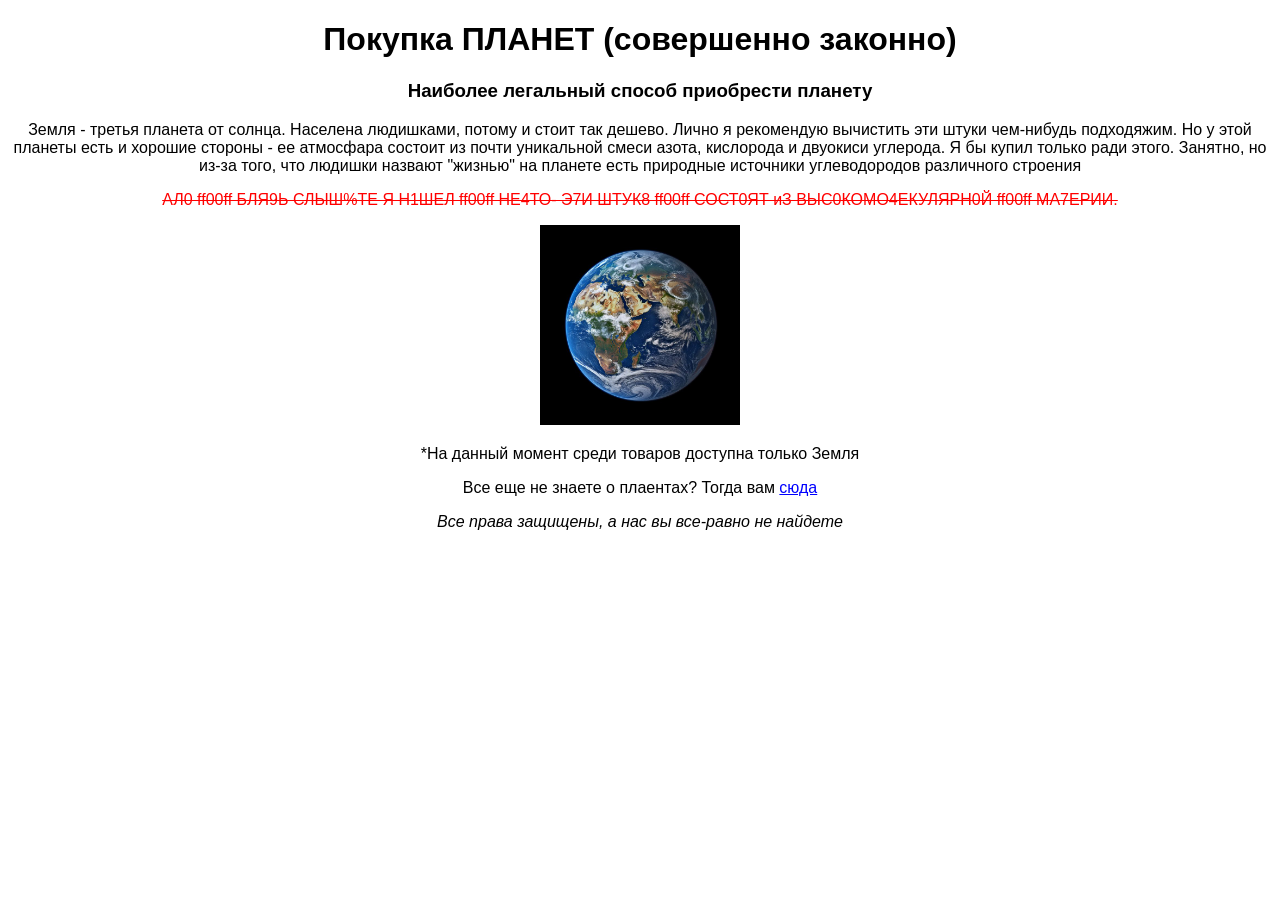
==== index.html @ 76fcc305 "мы добавили в ассортимент землю" ====
<!DOCTYPE html>
<html lang="ru">
<head>
    <meta charset="UTF-8">
    <meta name="viewport" content="width=device-width, initial-scale=1.0">
    <link rel="stylesheet" href="styles.css">
    <title>Покупка ПЛАНЕТ (легально)</title>
</head>
<body>
    <header>
        <h1>Покупка ПЛАНЕТ (совершенно законно)</h1>
        <h3>Наиболее легальный способ приобрести планету</h3>
    </header>
    <main>
        <div>
            <p>Земля - третья планета от солнца. Населена людишками, потому и стоит так дешево. Лично я рекомендую вычистить эти штуки чем-нибудь подходяжим. Но у этой планеты есть и хорошие стороны - ее атмосфара состоит из почти уникальной смеси азота, кислорода и двуокиси углерода. Я бы купил только ради этого. Занятно, но из-за того, что людишки назвают "жизнью" на планете есть природные источники углеводородов различного строения</p>
            <p class="cursed">АЛ0 ff00ff БЛЯ9Ь СЛЫШ%ТЕ Я Н1ШЕЛ ff00ff НЕ4ТО- Э7И ШТУК8 ff00ff СОСТ0ЯТ иЗ ВЫС0КОМО4ЕКУЛЯРН0Й ff00ff МА7ЕРИИ.</p>
            <img src="images/earth.png" width="200" height="200" alt="Земля">
        </div>
    </main>
    <footer>
        <p>*На данный момент среди товаров доступна только Земля</p>
        <p>Все еще не знаете о плаентах? Тогда вам <a href="https://ru.wikipedia.org/wiki/Солнечная_система" target="_blank">сюда</a></p>
        <p><i>Все права защищены, а нас вы все-равно не найдете</i></p>
    </footer>
</body>
</html>
---- styles.css ----
header {
    font-family: 'Franklin Gothic Medium', 'Arial Narrow', Arial, sans-serif;
    text-align: center;
}

main {
    font-family: 'Lucida Sans', 'Lucida Sans Regular', 'Lucida Grande', 'Lucida Sans Unicode', Geneva, Verdana, sans-serif;
    width: 100%;
    text-align: center;
}

footer {
    font-family: 'Trebuchet MS', 'Lucida Sans Unicode', 'Lucida Grande', 'Lucida Sans', Arial, sans-serif;
    text-align: center;
}

.cursed {
    color: red;
    text-decoration: line-through;
}

a {
    color: blue;
}

a:hover {
    color: aqua;
}

a:active {
    color: chartreuse;
}

a:visited {
    color: blueviolet;
}
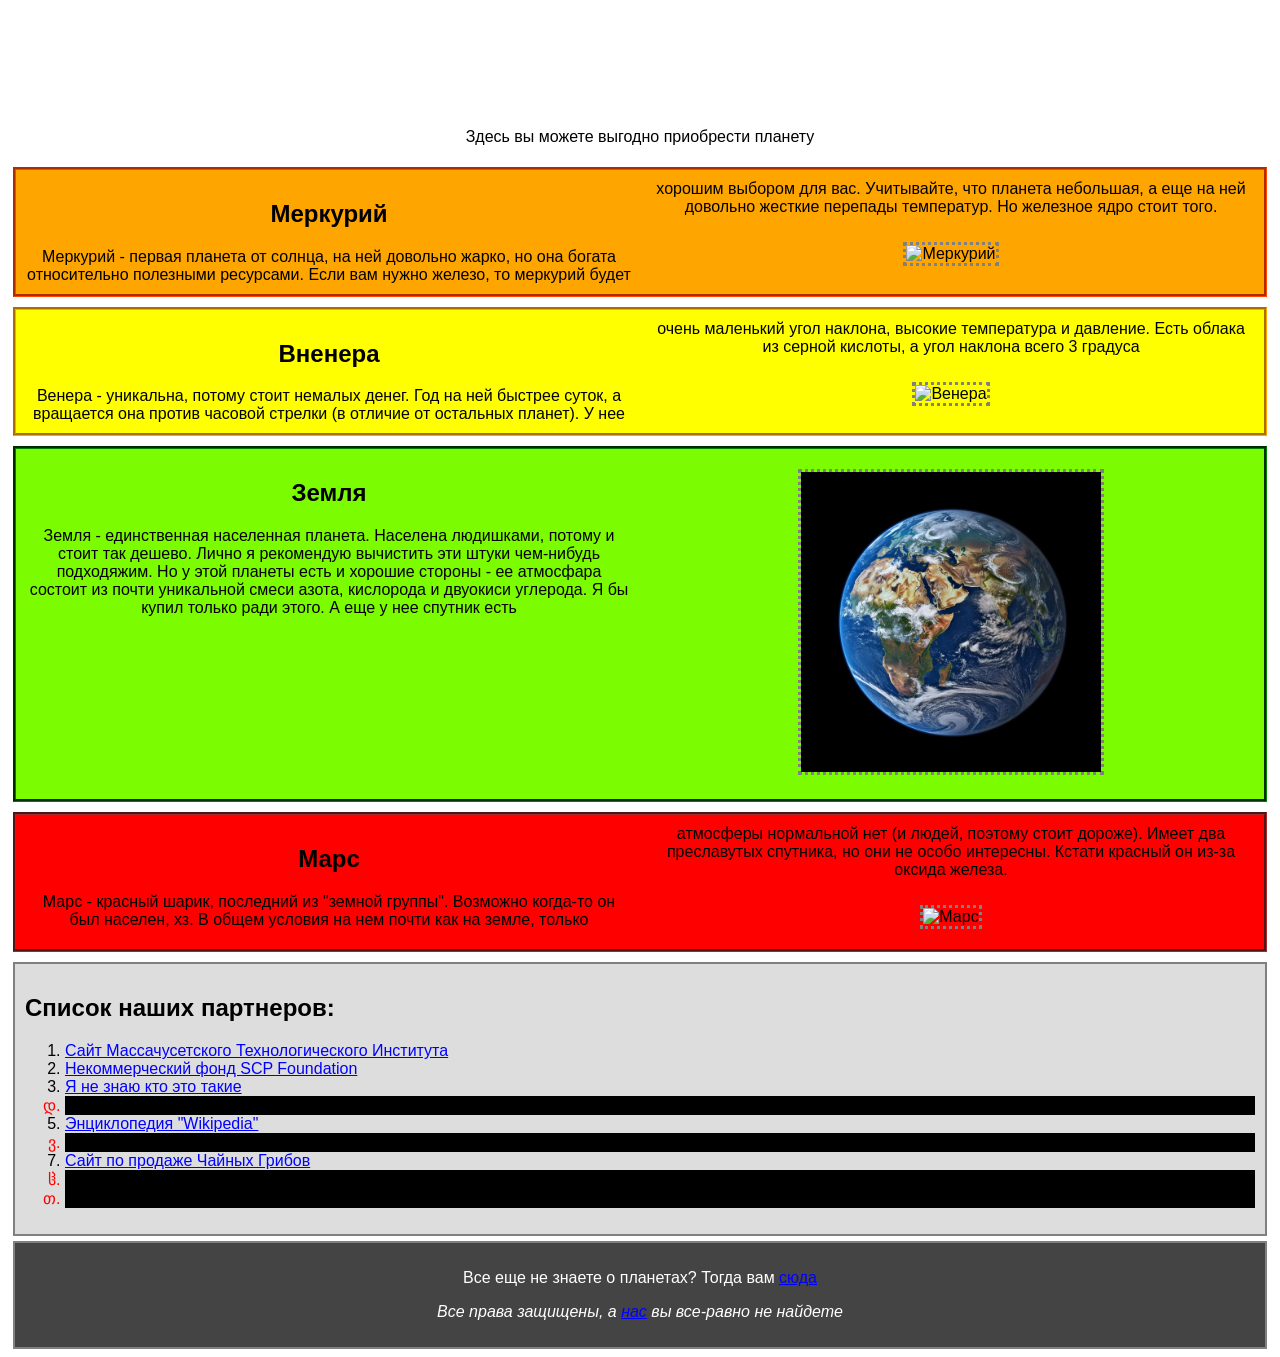
==== commit 777130c5: "добавил страничку авторов" ====
--- a/index.html
+++ b/index.html
@@ -9,19 +9,52 @@
 <body>
     <header>
         <h1>Покупка ПЛАНЕТ (совершенно законно)</h1>
-        <h3>Наиболее легальный способ приобрести планету</h3>
+        <h2>Наиболее легальный способ приобрести планету</h2>
     </header>
     <main>
-        <div>
-            <p>Земля - третья планета от солнца. Населена людишками, потому и стоит так дешево. Лично я рекомендую вычистить эти штуки чем-нибудь подходяжим. Но у этой планеты есть и хорошие стороны - ее атмосфара состоит из почти уникальной смеси азота, кислорода и двуокиси углерода. Я бы купил только ради этого. Занятно, но из-за того, что людишки назвают "жизнью" на планете есть природные источники углеводородов различного строения</p>
-            <p class="cursed">АЛ0 ff00ff БЛЯ9Ь СЛЫШ%ТЕ Я Н1ШЕЛ ff00ff НЕ4ТО- Э7И ШТУК8 ff00ff СОСТ0ЯТ иЗ ВЫС0КОМО4ЕКУЛЯРН0Й ff00ff МА7ЕРИИ.</p>
-            <img src="images/earth.png" width="200" height="200" alt="Земля">
-        </div>
+        <section id="text">
+            <p>Здесь вы можете выгодно приобрести планету</p>
+        </section>
+        <section id="products">
+            <div class="planet" id="mercury">
+                <h1>Меркурий</h1>
+                <p>Меркурий - первая планета от солнца, на ней довольно жарко, но она богата относительно полезными ресурсами. Если вам нужно железо, то меркурий будет хорошим выбором для вас. Учитывайте, что планета небольшая, а еще на ней довольно жесткие перепады температур. Но железное ядро стоит того.</p>
+                <img src="images/mercury.png" width="200" alt="Меркурий" class="photo">
+            </div>
+            <div class="planet" id="venus">
+                <h1>Вненера</h1>
+                <p>Венера - уникальна, потому стоит немалых денег. Год на ней быстрее суток, а вращается она против часовой стрелки (в отличие от остальных планет). У нее очень маленький угол наклона, высокие температура и давление. Есть облака из серной кислоты, а угол наклона всего 3 градуса</p>
+                <img src="images/venus.png" width="200" alt="Венера" class="photo">
+            </div>
+            <div class="planet" id="earth">
+                <h1>Земля</h1>
+                <p>Земля - единственная населенная планета. Населена людишками, потому и стоит так дешево. Лично я рекомендую вычистить эти штуки чем-нибудь подходяжим. Но у этой планеты есть и хорошие стороны - ее атмосфара состоит из почти уникальной смеси азота, кислорода и двуокиси углерода. Я бы купил только ради этого. А еще у нее спутник есть</p>
+                <img src="images/earth.png" width="200" alt="Земля" class="photo">
+            </div>
+            <div class="planet" id="mars">
+                <h1>Марс</h1>
+                <p>Марс - красный шарик, последний из "земной группы". Возможно когда-то он был населен, хз. В общем условия на нем почти как на земле, только атмосферы нормальной нет (и людей, поэтому стоит дороже). Имеет два преславутых спутника, но они не особо интересны. Кстати красный он из-за оксида железа.</p>
+                <img src="images/mars.png" width="200" alt="Марс" class="photo">
+            </div>
+        </section>
+        <article id="partners">
+            <h1>Список наших партнеров:</h1>
+            <ol>
+                <li><a href="https://www.mit.edu/">Сайт Массачусетского Технологического Института</a></li>
+                <li><a href="https://scpfoundation.net/">Некоммерческий фонд SCP Foundation</a></li>
+                <li><a href="https://youtube.com/">Я не знаю кто это такие</a></li>
+                <li></li>
+                <li><a href="https://ru.wikipedia.org/wiki/Солнечная_система">Энциклопедия "Wikipedia"</a></li>
+                <li></li>
+                <li><a href="https://www.wildberries.ru/catalog/tags/kupitb-czainyi-grib">Сайт по продаже Чайных Грибов</a></li>
+                <li></li>
+                <li></li>
+            </ol>
+        </article>
     </main>
     <footer>
-        <p>*На данный момент среди товаров доступна только Земля</p>
-        <p>Все еще не знаете о плаентах? Тогда вам <a href="https://ru.wikipedia.org/wiki/Солнечная_система" target="_blank">сюда</a></p>
-        <p><i>Все права защищены, а нас вы все-равно не найдете</i></p>
+        <p>Все еще не знаете о планетах? Тогда вам <a href="https://ru.wikipedia.org/wiki/Солнечная_система" target="_blank">сюда</a></p>
+        <p><i>Все права защищены, а <a href="pages/sun.html">нас</a> вы все-равно не найдете</i></p>
     </footer>
 </body>
 </html>
--- a/styles.css
+++ b/styles.css
@@ -1,36 +1,91 @@
+body {
+    background-image: url("images/background.png");
+}
+
+a {color: blue;}
+a:hover {color: aqua;}
+a:active {color: chartreuse;}
+a:visited {color: blueviolet;}
+
 header {
     font-family: 'Franklin Gothic Medium', 'Arial Narrow', Arial, sans-serif;
+    color: white;
+    width: auto;
     text-align: center;
 }
 
 main {
     font-family: 'Lucida Sans', 'Lucida Sans Regular', 'Lucida Grande', 'Lucida Sans Unicode', Geneva, Verdana, sans-serif;
     width: 100%;
-    text-align: center;
+    text-align: center;    
 }
 
 footer {
     font-family: 'Trebuchet MS', 'Lucida Sans Unicode', 'Lucida Grande', 'Lucida Sans', Arial, sans-serif;
     text-align: center;
+    color: white;
+    background-color: #444444;
+    border: 2px solid gray;
+    padding: 10px;
+    margin: 5px;
 }
 
-.cursed {
-    color: red;
-    text-decoration: line-through;
+.planet {
+    height: auto;
+    column-count: 2;
+    padding: 10px;
+    margin: 5px;
 }
 
-a {
-    color: blue;
+.photo {
+    width: 300px;
+    margin: 10px;
+    border-style: dotted;
+    border-color: gray;
 }
 
-a:hover {
-    color: aqua;
+#mercury {
+    background-color: orange;
+    border: orangered;
+    border-style: groove;
+}
+#venus {
+    background-color: yellow;
+    border: orange;
+    border-style: groove;
+}
+#earth {
+    background-color: lawngreen;
+    border: green;
+    border-style: groove;
+}
+#mars {
+    background-color: red;
+    border: brown;
+    border-style: groove;
 }
 
-a:active {
-    color: chartreuse;
+
+#products {
+    display: grid;
+    column-count: 2;
 }
 
-a:visited {
-    color: blueviolet;
+#partners {
+    text-align: left;
+    background-color: #dddddd;
+    border: 2px solid gray;
+    padding: 10px;
+    margin: 5px;
+}
+
+li:empty {
+    color: red;
+    list-style-type: georgian;
+    background-color: black;
+}
+
+span {
+    color: #dddddd;
+    background-color: black;
 }
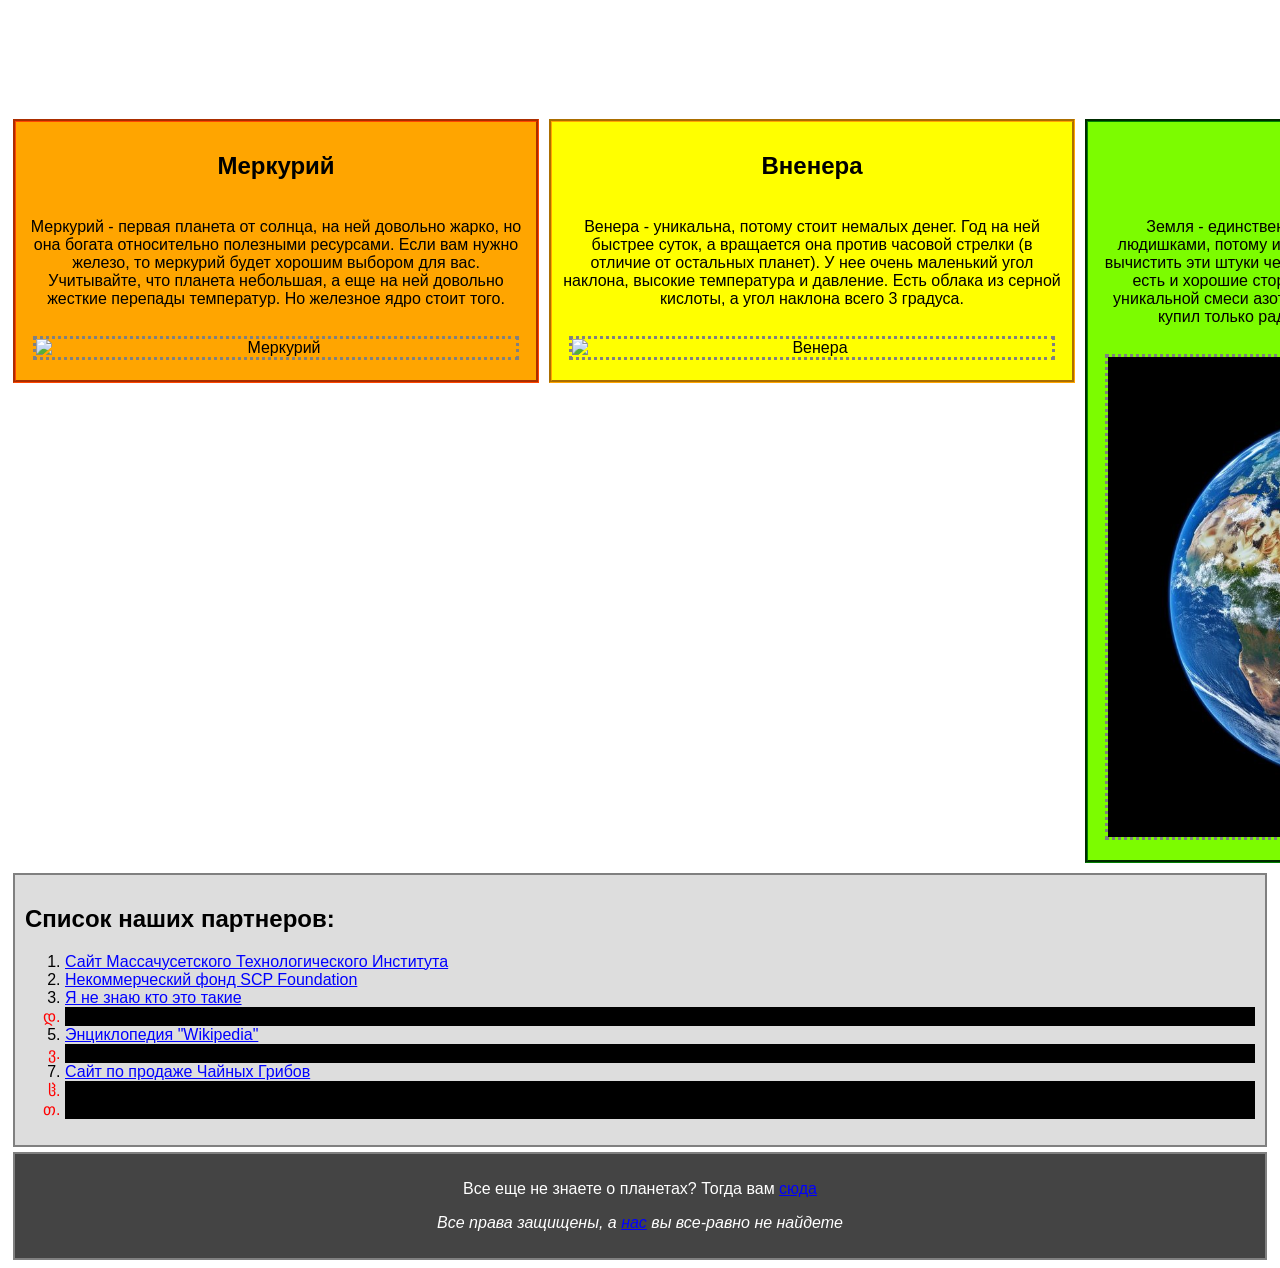
==== commit 72615c41: "встречайте! газовые и ледяные гиганты теперь в продаже!" ====
--- a/index.html
+++ b/index.html
@@ -9,32 +9,65 @@
 <body>
     <header>
         <h1>Покупка ПЛАНЕТ (совершенно законно)</h1>
-        <h2>Наиболее легальный способ приобрести планету</h2>
+        <p>Наиболее легальный способ приобрести планету. Просто, выгодно и безопасно.</p>
     </header>
     <main>
-        <section id="text">
-            <p>Здесь вы можете выгодно приобрести планету</p>
-        </section>
         <section id="products">
             <div class="planet" id="mercury">
                 <h1>Меркурий</h1>
-                <p>Меркурий - первая планета от солнца, на ней довольно жарко, но она богата относительно полезными ресурсами. Если вам нужно железо, то меркурий будет хорошим выбором для вас. Учитывайте, что планета небольшая, а еще на ней довольно жесткие перепады температур. Но железное ядро стоит того.</p>
+                <br>
+                <span>Меркурий - первая планета от солнца, на ней довольно жарко, но она богата относительно полезными ресурсами. Если вам нужно железо, то меркурий будет хорошим выбором для вас. Учитывайте, что планета небольшая, а еще на ней довольно жесткие перепады температур. Но железное ядро стоит того.</span>
+                <br>
                 <img src="images/mercury.png" width="200" alt="Меркурий" class="photo">
             </div>
             <div class="planet" id="venus">
                 <h1>Вненера</h1>
-                <p>Венера - уникальна, потому стоит немалых денег. Год на ней быстрее суток, а вращается она против часовой стрелки (в отличие от остальных планет). У нее очень маленький угол наклона, высокие температура и давление. Есть облака из серной кислоты, а угол наклона всего 3 градуса</p>
+                <br>
+                <span>Венера - уникальна, потому стоит немалых денег. Год на ней быстрее суток, а вращается она против часовой стрелки (в отличие от остальных планет). У нее очень маленький угол наклона, высокие температура и давление. Есть облака из серной кислоты, а угол наклона всего 3 градуса.</span>
+                <br>
                 <img src="images/venus.png" width="200" alt="Венера" class="photo">
             </div>
             <div class="planet" id="earth">
                 <h1>Земля</h1>
-                <p>Земля - единственная населенная планета. Населена людишками, потому и стоит так дешево. Лично я рекомендую вычистить эти штуки чем-нибудь подходяжим. Но у этой планеты есть и хорошие стороны - ее атмосфара состоит из почти уникальной смеси азота, кислорода и двуокиси углерода. Я бы купил только ради этого. А еще у нее спутник есть</p>
+                <br>
+                <span>Земля - единственная населенная планета. Населена людишками, потому и стоит так дешево. Лично я рекомендую вычистить эти штуки чем-нибудь подходяжим. Но у этой планеты есть и хорошие стороны - ее атмосфара состоит из почти уникальной смеси азота, кислорода и двуокиси углерода. Я бы купил только ради этого. А еще у нее спутник есть.</span>
+                <br>
                 <img src="images/earth.png" width="200" alt="Земля" class="photo">
             </div>
             <div class="planet" id="mars">
                 <h1>Марс</h1>
-                <p>Марс - красный шарик, последний из "земной группы". Возможно когда-то он был населен, хз. В общем условия на нем почти как на земле, только атмосферы нормальной нет (и людей, поэтому стоит дороже). Имеет два преславутых спутника, но они не особо интересны. Кстати красный он из-за оксида железа.</p>
+                <br>
+                <span>Марс - красный шарик, последний из "земной группы". Возможно когда-то он был населен, хз. В общем условия на нем почти как на земле, только атмосферы нормальной нет (и людей, поэтому стоит дороже). Имеет два преславутых спутника, но они не особо интересны. Кстати красный он из-за оксида железа.</span>
+                <br>
                 <img src="images/mars.png" width="200" alt="Марс" class="photo">
+            </div>
+            <div class="planet" id="jupiter">
+                <h1>Юпитер</h1>
+                <br>
+                <span>Юпитер - первый из газовых гигантов. Довольно пашивая штуковина, признаться честно. Тем не менее она задерживает своим гравитационным полем астероиды, что пусть и не делает его лучше, но хотябы позволяет думать что он не бесполезен. А еще у него пятно какое-то красное было.</span>
+                <br>
+                <img src="images/jupiter.png" width="200" alt="Юпитер" class="photo">
+            </div>
+            <div class="planet" id="saturn">
+                <h1>Сатурн</h1>
+                <br>
+                <span>Сатурн - это тот же юпитер, только поменьше, пожелтее и с кольцами. Накой они ему нужны хз, но все что пролетает вокруг него присоединяется к диску. Мне лично он тоже не очень то и нравится, но все-равно лучше чем Юпитер. Я в целом газовых гигантов не жалую. </span>
+                <br>
+                <img src="images/saturn.png" width="200" alt="Сатурн" class="photo">
+            </div>
+            <div class="planet" id="uranus">
+                <h1>Уран</h1>
+                <br>
+                <span>Уран - ледяной гигант, кстати тоже с кольцами. Ледяные гигнаты мне чутка побольше нравятся чем газовые. В общем прикольная планетка, но "Uranus" читается как "Your anus", так что цену скину. А в остальном планета как планета, сказать о уране нечего.</span>
+                <br>
+                <img src="images/uranus.png" width="200" alt="Уран" class="photo">
+            </div>
+            <div class="planet" id="neptune">
+                <h1>Нептун</h1>
+                <br>
+                <span>Нептун - вроде как последняя планета в системе, а в остальном абсолютно тот же уран, только дальше, холоднее и буз колец. Ну и он чуть более синий чем Уран. Даже про спутники рассказать нечего, ну и доставка будет простой, раз уж он на краю системы</span>
+                <br>
+                <img src="images/neptune.png" width="200" alt="Нептун" class="photo">
             </div>
         </section>
         <article id="partners">
--- a/styles.css
+++ b/styles.css
@@ -1,5 +1,6 @@
 body {
     background-image: url("images/background.png");
+    font-family: 'Franklin Gothic Medium', 'Arial Narrow', Arial, sans-serif;
 }
 
 a {color: blue;}
@@ -8,20 +9,17 @@
 a:visited {color: blueviolet;}
 
 header {
-    font-family: 'Franklin Gothic Medium', 'Arial Narrow', Arial, sans-serif;
     color: white;
     width: auto;
     text-align: center;
 }
 
 main {
-    font-family: 'Lucida Sans', 'Lucida Sans Regular', 'Lucida Grande', 'Lucida Sans Unicode', Geneva, Verdana, sans-serif;
     width: 100%;
     text-align: center;    
 }
 
 footer {
-    font-family: 'Trebuchet MS', 'Lucida Sans Unicode', 'Lucida Grande', 'Lucida Sans', Arial, sans-serif;
     text-align: center;
     color: white;
     background-color: #444444;
@@ -30,15 +28,27 @@
     margin: 5px;
 }
 
+#products {
+    display: flex;
+    flex-direction: row;
+    justify-items: baseline;
+    align-items: start;
+}
+
 .planet {
+    display: flex;
+    flex-direction: column;
+    align-items: center;
     height: auto;
-    column-count: 2;
+    width: 500px;
+    background-color: #dddddd;
+    border: #444444;
     padding: 10px;
     margin: 5px;
 }
 
 .photo {
-    width: 300px;
+    width: 480px;
     margin: 10px;
     border-style: dotted;
     border-color: gray;
@@ -46,17 +56,17 @@
 
 #mercury {
     background-color: orange;
-    border: orangered;
+    border-color: orangered;
     border-style: groove;
 }
 #venus {
     background-color: yellow;
-    border: orange;
+    border-color: orange;
     border-style: groove;
 }
 #earth {
     background-color: lawngreen;
-    border: green;
+    border-color: green;
     border-style: groove;
 }
 #mars {
@@ -64,11 +74,25 @@
     border: brown;
     border-style: groove;
 }
-
-
-#products {
-    display: grid;
-    column-count: 2;
+#jupiter {
+    background-color: coral;
+    border-color: chocolate;
+    border-style: groove;
+}
+#saturn {
+    background-color: burlywood;
+    border-color: orange;
+    border-style: double;
+}
+#uranus {
+    background-color: aquamarine;
+    border-color: cadetblue;
+    border-style: double;
+}
+#neptune {
+    background-color: dodgerblue;
+    border-color: darkblue;
+    border-style: groove;
 }
 
 #partners {
@@ -85,7 +109,7 @@
     background-color: black;
 }
 
-span {
-    color: #dddddd;
+#personal {
     background-color: black;
+    color: orangered;
 }
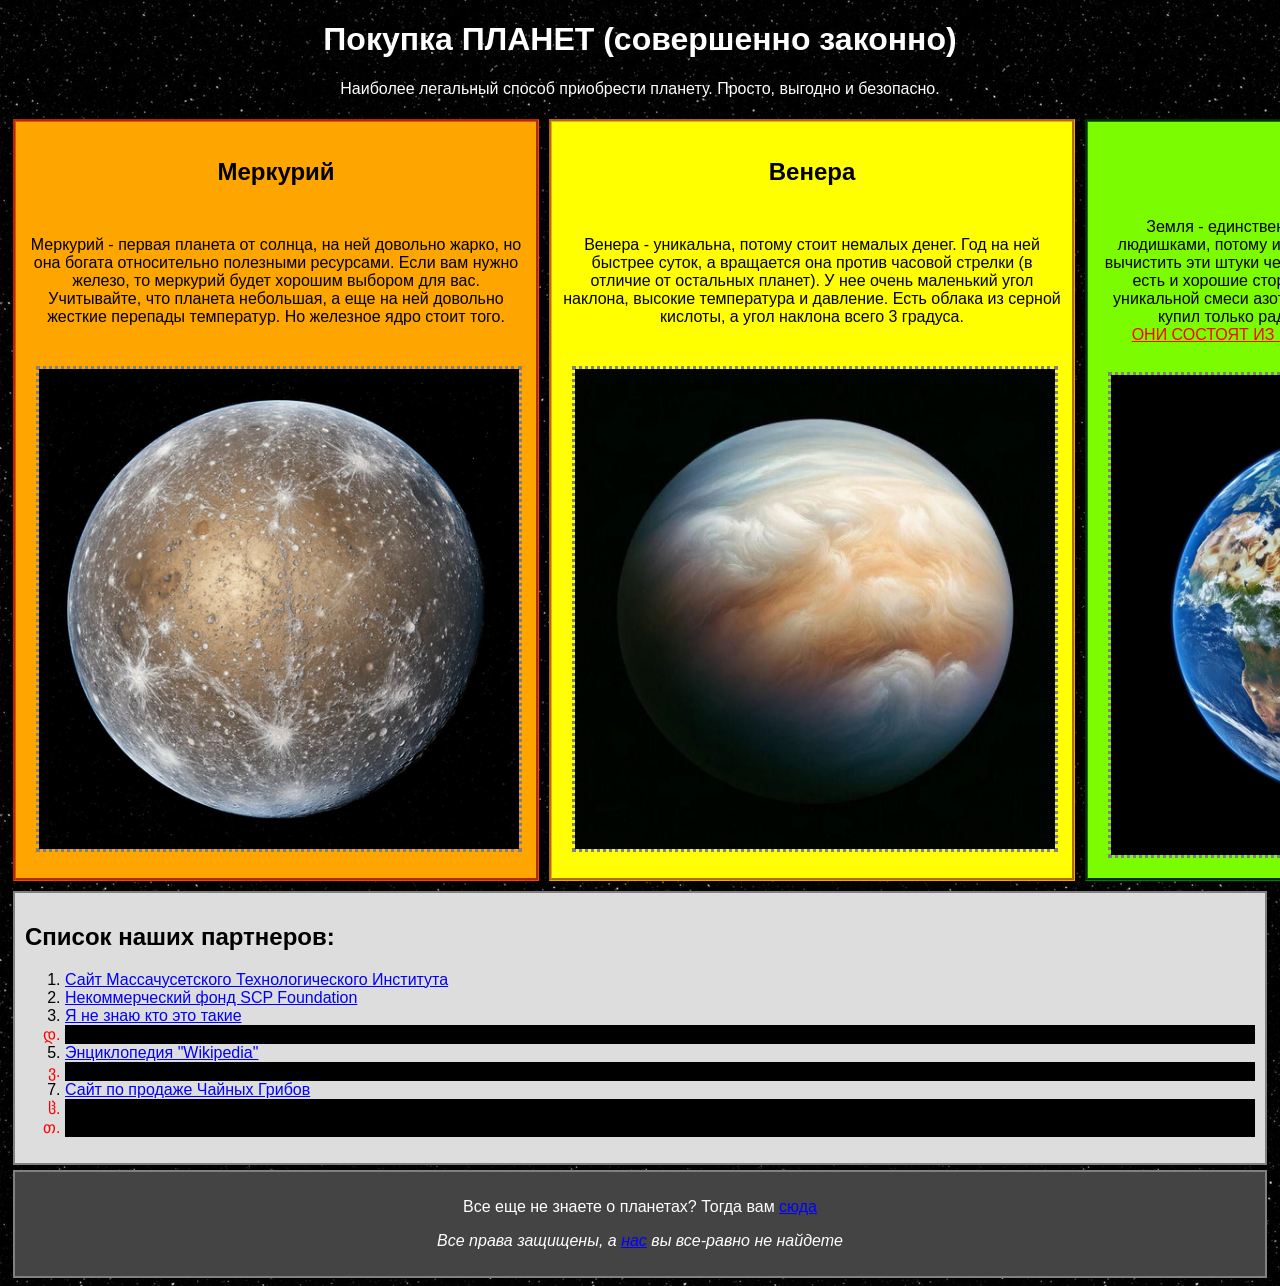
==== commit 9c0e9115: "дОБавил README и ухнал о ВЫСОКОМОЛЕКУЛЯРНОЙ МАТЕРИИ" ====
--- a/index.html
+++ b/index.html
@@ -21,7 +21,7 @@
                 <img src="images/mercury.png" width="200" alt="Меркурий" class="photo">
             </div>
             <div class="planet" id="venus">
-                <h1>Вненера</h1>
+                <h1>Венера</h1>
                 <br>
                 <span>Венера - уникальна, потому стоит немалых денег. Год на ней быстрее суток, а вращается она против часовой стрелки (в отличие от остальных планет). У нее очень маленький угол наклона, высокие температура и давление. Есть облака из серной кислоты, а угол наклона всего 3 градуса.</span>
                 <br>
@@ -31,6 +31,7 @@
                 <h1>Земля</h1>
                 <br>
                 <span>Земля - единственная населенная планета. Населена людишками, потому и стоит так дешево. Лично я рекомендую вычистить эти штуки чем-нибудь подходяжим. Но у этой планеты есть и хорошие стороны - ее атмосфара состоит из почти уникальной смеси азота, кислорода и двуокиси углерода. Я бы купил только ради этого. А еще у нее спутник есть.</span>
+                <a href="pages/matery.html" id="cursed">ОНИ СОСТОЯТ ИЗ ВЫСОКОМОЛЕКУЛЯРНОЙ МАТЕРИИ</a>
                 <br>
                 <img src="images/earth.png" width="200" alt="Земля" class="photo">
             </div>
--- a/styles.css
+++ b/styles.css
@@ -1,5 +1,5 @@
 body {
-    background-image: url("images/background.png");
+    background-image: url("images/background2.png");
     font-family: 'Franklin Gothic Medium', 'Arial Narrow', Arial, sans-serif;
 }
 
@@ -32,14 +32,12 @@
     display: flex;
     flex-direction: row;
     justify-items: baseline;
-    align-items: start;
 }
 
 .planet {
     display: flex;
     flex-direction: column;
-    align-items: center;
-    height: auto;
+    justify-content: space-evenly;
     width: 500px;
     background-color: #dddddd;
     border: #444444;
@@ -112,4 +110,46 @@
 #personal {
     background-color: black;
     color: orangered;
+}
+
+#matery {
+    background-image: url(/images/background3.png);
+    font-family: 'Gill Sans', 'Gill Sans MT', Calibri, 'Trebuchet MS', sans-serif;
+}
+
+#matery mark {
+    color: black;
+    background-color: black;
+}
+
+#matery p {
+    color: white;
+    text-align: justify;
+    padding: 20;
+    margin: 0px 30px 10px;
+}
+
+#matery i {
+    color:aqua
+}
+
+#matery b {
+    color: lightgreen;
+}
+
+#matery h1 {
+    color: aliceblue;
+    background-color: black;
+    text-align: center;
+}
+
+#matery img {
+    float: left;
+    width: 300px;
+    margin: 20px;
+}
+
+#cursed {
+    color: red;
+    text-decoration: underline;
 }
